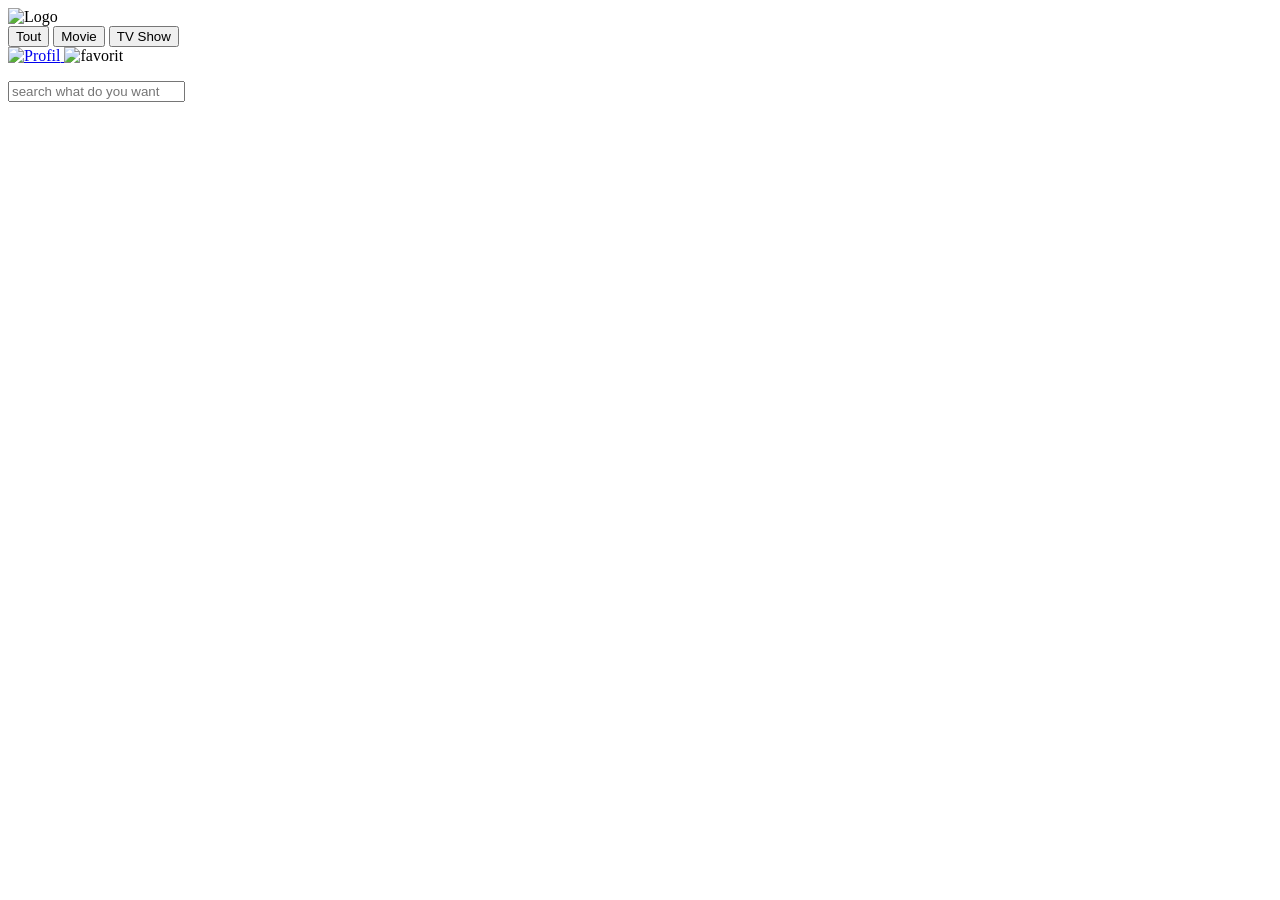
==== index.html @ de086dcf "change api and add admin html et add logo" ====
<!DOCTYPE html>
<html lang="fr">
<head>
  <meta charset="UTF-8">
  <meta name="viewport" content="width=device-width, initial-scale=1.0">
  <title>MV33-MOVIE</title>

  <script src="https://cdn.jsdelivr.net/npm/@tailwindcss/browser@4"></script>
  <script src="main-index.js" defer></script>
  <link rel="stylesheet" href="style.css">
  <link rel="stylesheet" href="https://cdnjs.cloudflare.com/ajax/libs/font-awesome/7.3.1/css/all.css" integrity="sha512-x9WwyMYBnlXMNQ6kQ/Lyzu1NqIhLQKL5Oq6xByfXuRj7s9CskyCbLv/1IjqzJmXwFXWr0ov6jBV7Qbc0hh9nHg==" crossorigin="anonymous" referrerpolicy="no-referrer">

</head>

<body class="bg-black">
  <header class="flex flex-wrap items-center justify-between gap-4 px-4 py-3">
    <img
      src="img/Duck-ai-image-2026-11-09-12-12-removebg-preview.png"
      alt="Logo"
      class="w-28 h-auto"
      id="logo"
    >

    <nav class="flex flex-wrap gap-3 headerr">
      <button class="rounded-full bg-red-600 px-4 py-2 font-semibold text-black hover:not-focus:bg-red-700" id="Tout">Tout</button>
      <button class="rounded-full bg-red-600 px-4 py-2 font-semibold text-black hover:not-focus:bg-red-700" id="movie">Movie</button>
      <button class="rounded-full bg-red-600 px-4 py-2 font-semibold text-black  hover:not-focus:bg-red-700" id="Show">TV Show</button>
    </nav>

   <div class="relative top-5 right-10" >
        <a href="admin.html">
        <img
      src="img/37d5dec70d6dc9a76a8a80cad6e3b5a5.jpg"
      alt="Profil"
      class="h-10 w-10 rounded-full object-cover relative right-10"
      id="altprofile"
    >
    </a>
    <img src="img/heart-solid-removebg-preview.png"
     alt ="favorit" 
     class="w-13 relative bottom-12"
     id="fav" 
     >
   </div>
  </header>

  <main class="p-6">
    <ul id="list"></ul>
     <input type="search" class="bg-red-600 w-[95vw] relative bottom-[60px] h-[30px] border-4 border-solid border-red-600 rounded-xl font-serif" placeholder="search what do you want" id="searche">
<div class="fixed inset-0 z-50 items-center hidden justify-center bg-black/80 "id="card">
    <div class="fixed inset-0 z-50 items-center justify-center bg-black/80">
  <a href="index.html" class="block w-full max-w-sm rounded-xl border-2 border-red-600 bg-white p-6 text-black shadow-lg">
    <h5 class="mb-3 text-2xl font-semibold leading-8 text-red-600">
    </h5>
    <p class="text-gray-700">
    </p>
  </a>
</div>
  
</div>

    <div id="movies-grid" class="grid grid-cols-1 gap-4 sm:grid-cols-2 lg:grid-cols-4">
        <img src="img/" alt="">
    </div>
    <div class="modal-popup" id="modal-popup">
    <div class="modal-popup-content border-2 border-solid bg-black" >
    </div>
    </div>
    <div id="paginationall"></div>
<div class="fixed inset-0 z-50 items-center hidden justify-items-end bg-black/80 "id="favcard">
  <div class="fixed inset-0 z-50 flex items-center justify-center bg-black/80">
  <div class="block w-full max-w-sm rounded-xl border-2 border-red-600 bg-white p-6 text-black">
    <h5 class="mb-3 text-2xl font-semibold leading-8 text-red-600">
    </h5>
    <p class="text-gray-700">
    </p>
  </div>
</div>
</div>

  
       </main>
    
</body>
</html>
---- style.css ----
@media (max-width: 768px) {
    .headerr{
        position: relative;
        top: -50px;
        left: 40px;
    
    }
    #fav{
       position: relative;
       left : 59px;
       bottom: 90px;
    }
    #altprofile{
        position: relative;
        right: 260px;
        bottom: 42px;
    }
    #searche{
        position: relative;
        right: 20px;
    }
    #logo{
        position: relative;
        left: 110px;
    }
}
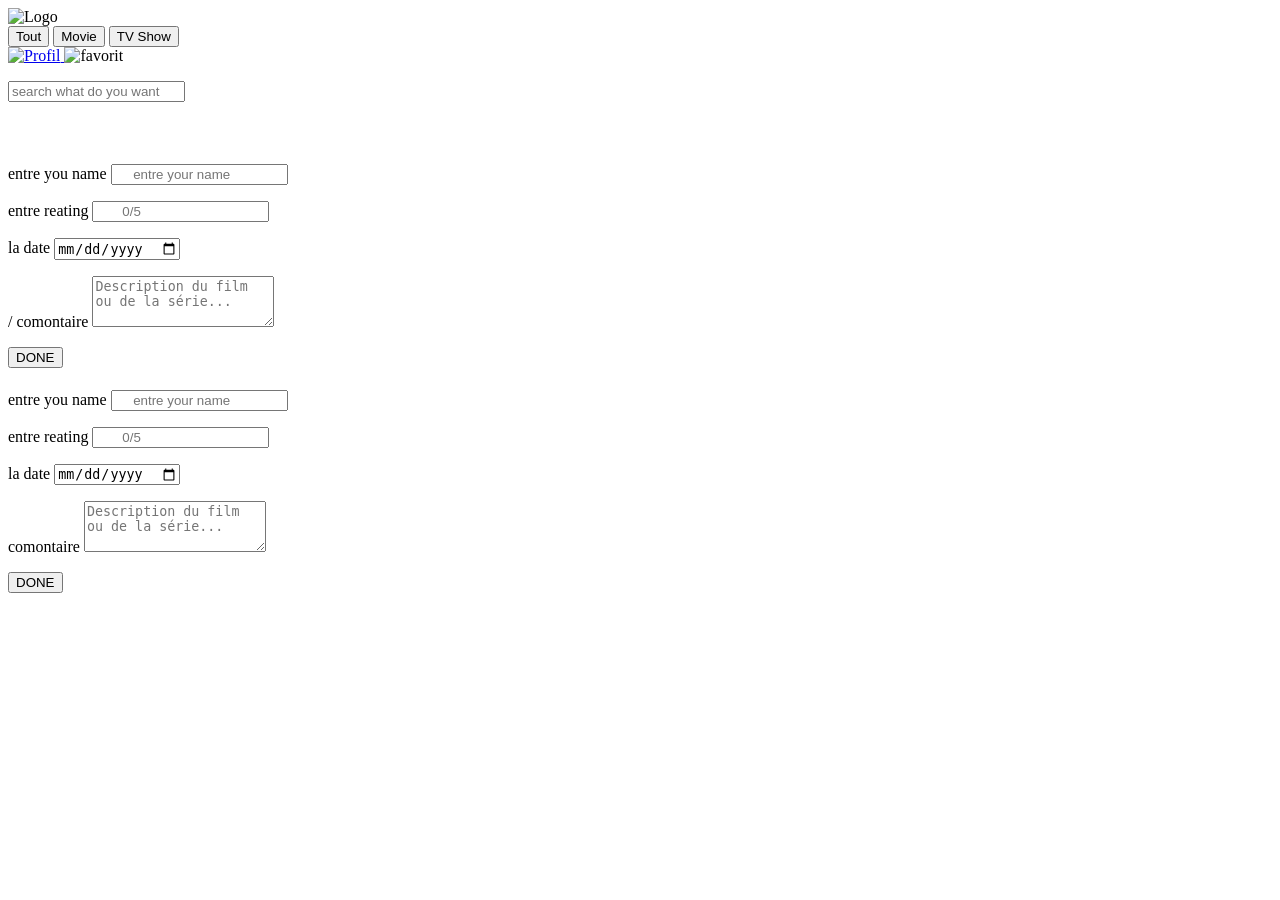
==== commit 79ce59ea: "creat modal add information user  and function creat function post add comonter" ====
--- a/index.html
+++ b/index.html
@@ -6,7 +6,7 @@
   <title>MV33-MOVIE</title>
 
   <script src="https://cdn.jsdelivr.net/npm/@tailwindcss/browser@4"></script>
-  <script src="main-index.js" defer></script>
+  <script type="module" src="main-index.js" defer></script>
   <link rel="stylesheet" href="style.css">
   <link rel="stylesheet" href="https://cdnjs.cloudflare.com/ajax/libs/font-awesome/7.3.1/css/all.css" integrity="sha512-x9WwyMYBnlXMNQ6kQ/Lyzu1NqIhLQKL5Oq6xByfXuRj7s9CskyCbLv/1IjqzJmXwFXWr0ov6jBV7Qbc0hh9nHg==" crossorigin="anonymous" referrerpolicy="no-referrer">
 
@@ -45,7 +45,7 @@
   </header>
 
   <main class="p-6">
-    <ul id="list"></ul>
+   <ul id="list"></ul>
      <input type="search" class="bg-red-600 w-[95vw] relative bottom-[60px] h-[30px] border-4 border-solid border-red-600 rounded-xl font-serif" placeholder="search what do you want" id="searche">
 <div class="fixed inset-0 z-50 items-center hidden justify-center bg-black/80 "id="card">
     <div class="fixed inset-0 z-50 items-center justify-center bg-black/80">
@@ -78,6 +78,66 @@
 </div>
 </div>
 
+<div class="fixed inset-0 z-50 items-center justify-center bg-black/80  hidden "id="card">
+    <div class="fixed inset-0 z-50 items-center justify-center bg-black/80">
+  <a class="block w-full max-w-sm rounded-xl border-2 border-red-600 bg-white p-6 text-black shadow-lg">
+    <h5 class="mb-3 text-2xl font-semibold leading-8 text-red-600">
+      <!-- input comontaire -->
+    </h5>
+    <p class="text-gray-700">
+      <i class="fa-solid fa-comment" style="color: rgb(196, 17, 17);"></i> entre you name <input id="nameCOM" type="name" placeholder="     entre your name " class="border-2 border-solid border-red-600 rounded-xl h-7" id="nma">
+    </p>
+    <p class="relative top-3">
+      <i class="fa-solid fa-star" style="color: rgb(196, 17, 17);"></i> entre reating <input id="reatingCOM" type="number" placeholder="       0/5" class=" border-2 border-solid border-red-600 rounded-xl relative left-[20px]">
+      </p>
+    <p class="relative top-4">
+     <i class="fa-solid fa-calendar" style="color: rgb(196, 17, 17);"></i> la date  <input id="dateCOM" type="date"  class=" border-2 border-solid border-red-600 rounded-xl">
+     </p>
+    <p class="relative top-3">
+      <i class="fa-solid fa-user-secret" style="color: rgb(196, 17, 17);"></i>/
+      comontaire
+      <textarea id="Comdescription" rows="3"
+      placeholder="Description du film ou de la série..."
+       class="w-full border border-red-600 rounded-lg px-3 py-3 text-white"></textarea>
+    </p>  
+      <button id="confirme comontaire" class="border-2 border solid border-red-600 bg-red-600 rounded-xl">DONE </button>
+
+  </a>
+</div>
+  
+</div>
+      
+
+
+   <div class="fixed inset-0 z-50 items-center justify-center bg-black/80  hidden "id="card_commontaire">
+    <div class="fixed inset-0 z-50 items-center justify-center bg-black/80">
+  <a class="block w-full max-w-sm rounded-xl border-2 border-red-600 bg-white p-6 text-black shadow-lg">
+    <h5 class="mb-3 text-2xl font-semibold leading-8 text-red-600">
+      <!-- input comontaire -->
+    </h5>
+    <p class="text-gray-700">
+      <i class="fa-solid fa-comment" style="color: rgb(196, 17, 17);"></i> entre you name <input type="name" placeholder="     entre your name " class="border-2 border-solid border-red-600 rounded-xl h-7" id="nma">
+    </p>
+    <p class="relative top-3">
+      <i class="fa-solid fa-star" style="color: rgb(196, 17, 17);"></i> entre reating <input type="number" placeholder="       0/5" class=" border-2 border-solid border-red-600 rounded-xl relative left-[20px]">
+      </p>
+    <p class="relative top-4">
+     <i class="fa-solid fa-calendar" style="color: rgb(196, 17, 17);"></i> la date  <input type="date"  class=" border-2 border-solid border-red-600 rounded-xl">
+     </p>
+    <p class="relative top-3">
+      <i class="fa-solid fa-user-secret" style="color: rgb(196, 17, 17);"></i>
+      comontaire
+      <textarea id="description" rows="3"
+      placeholder="Description du film ou de la série..."
+       class="w-full border border-red-600 rounded-lg px-3 py-3 text-white"></textarea>
+    </p>  
+      <button id="confirme comontaire" class="border-2 border solid border-red-600 bg-red-600 rounded-xl">DONE</button>
+
+  </a>
+</div>
+  
+</div>
+
   
        </main>
     
--- a/style.css
+++ b/style.css
@@ -25,3 +25,6 @@
         left: 110px;
     }
 }
+body {
+  font-family: "Trirong", serif;
+}
